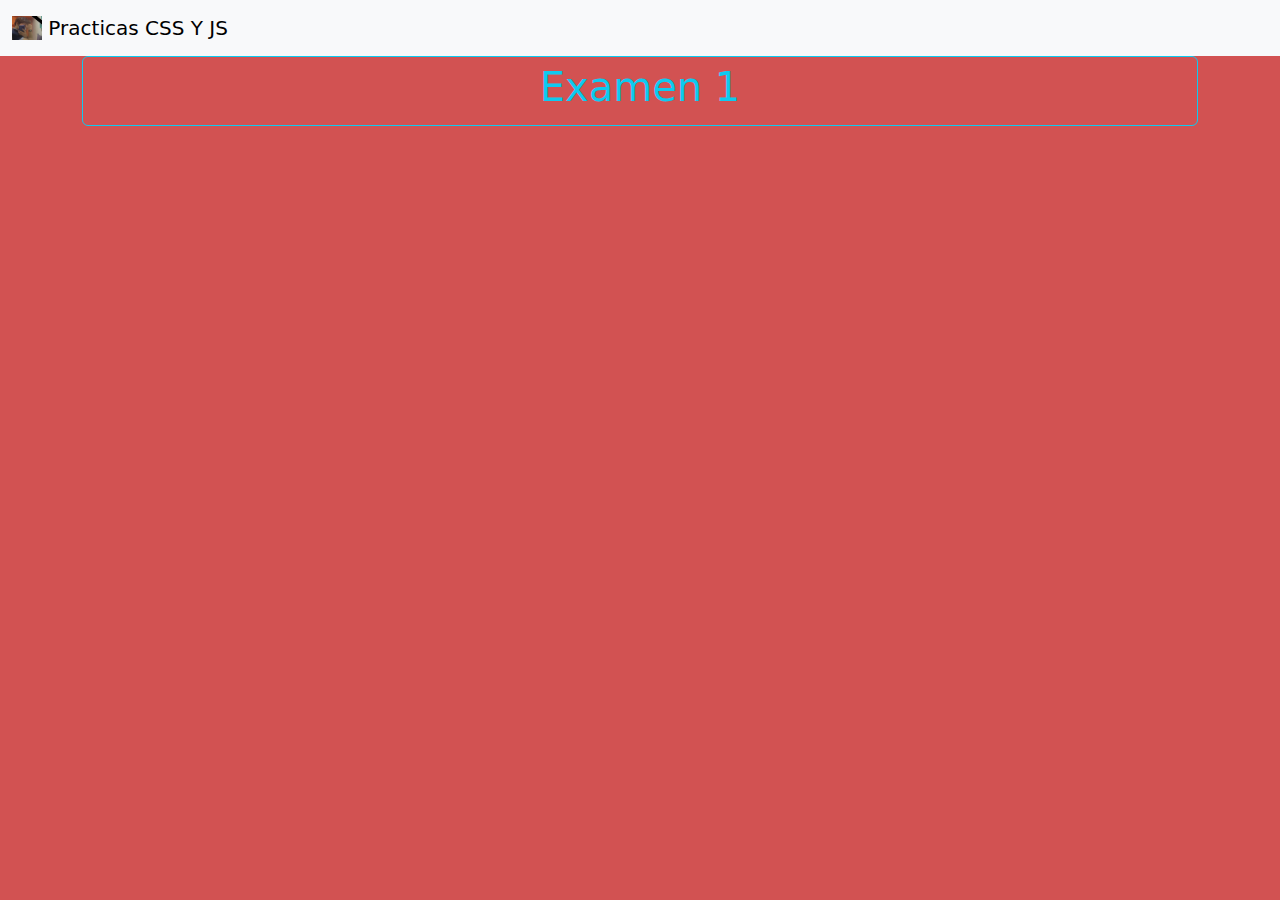
==== Menu/Index.html @ 9a5de4c5 "EXAMEN" ====
<!DOCTYPE html>
<html lang="en">
<head>
    <meta charset="UTF-8">
    <meta http-equiv="X-UA-Compatible" content="IE=edge">
    <meta name="viewport" content="width=device-width, initial-scale=1.0">
    <title>Examen</title>
    <link rel="stylesheet" href="../css/bootstrap.min.css">
    <link rel="stylesheet" href="Estilo.css">
</head>
<body>
    <nav class="navbar bg-body-tertiary">
        <div class="container-fluid">
          <a class="navbar-brand" href="#">
            <img src="../IMG/YOP.jpg" alt="Logo" width="30" height="24" class="d-inline-block align-text-top">
            Practicas CSS Y JS
          </a>
        </div>
      </nav>
      <div class="container text-center">
        <div class="row">
          <div class="col">
          <a href="../1EXM/Index.html" class="btn btn-outline-info d-block" ><h1>Examen 1</h1></a>  
          </div>
        </div>
      </div><br>

      <div class="container text-center w-25">
        <div class="row">
        
        </div>
      </div>
      <script src="../js/bootstrap.bundle.min.js"></script>  
</body>
</html>
---- Menu/Estilo.css ----
*{
    margin: 0px;
    padding: 0px;
  
}
body{
    background: rgb(2,0,36);
background: linear-gradient(90deg, rgba(2,0,36,1) 0%, rgba(0,212,255,1) 0%, rgba(210,82,82,1) 0%);
}
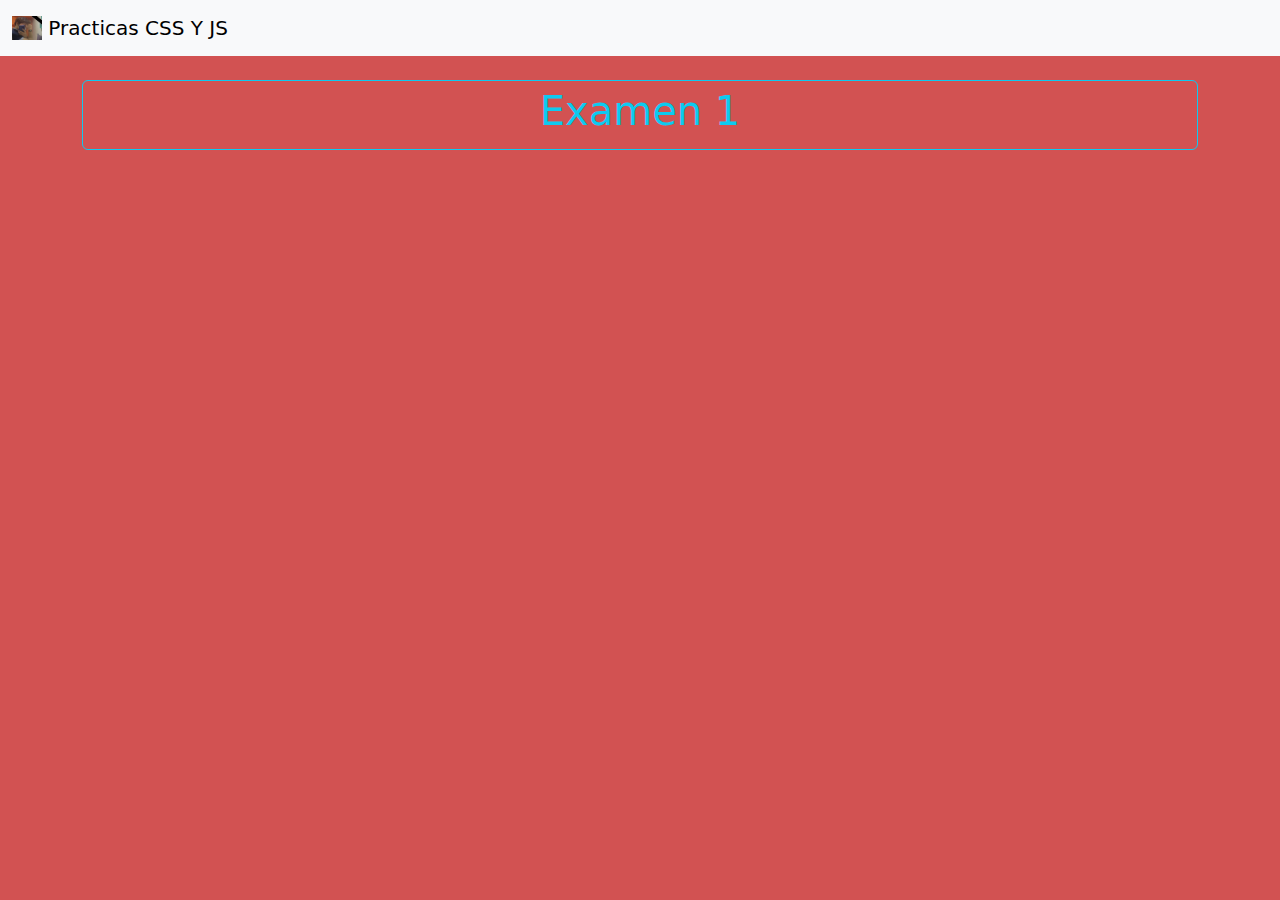
==== commit 2eb90475: "HOMER" ====
--- a/Menu/Index.html
+++ b/Menu/Index.html
@@ -5,6 +5,7 @@
     <meta http-equiv="X-UA-Compatible" content="IE=edge">
     <meta name="viewport" content="width=device-width, initial-scale=1.0">
     <title>Examen</title>
+    <link rel="icon" type="image/x-icon" href="../IMG/N.jpg" />
     <link rel="stylesheet" href="../css/bootstrap.min.css">
     <link rel="stylesheet" href="Estilo.css">
 </head>
@@ -16,7 +17,7 @@
             Practicas CSS Y JS
           </a>
         </div>
-      </nav>
+      </nav><br>
       <div class="container text-center">
         <div class="row">
           <div class="col">
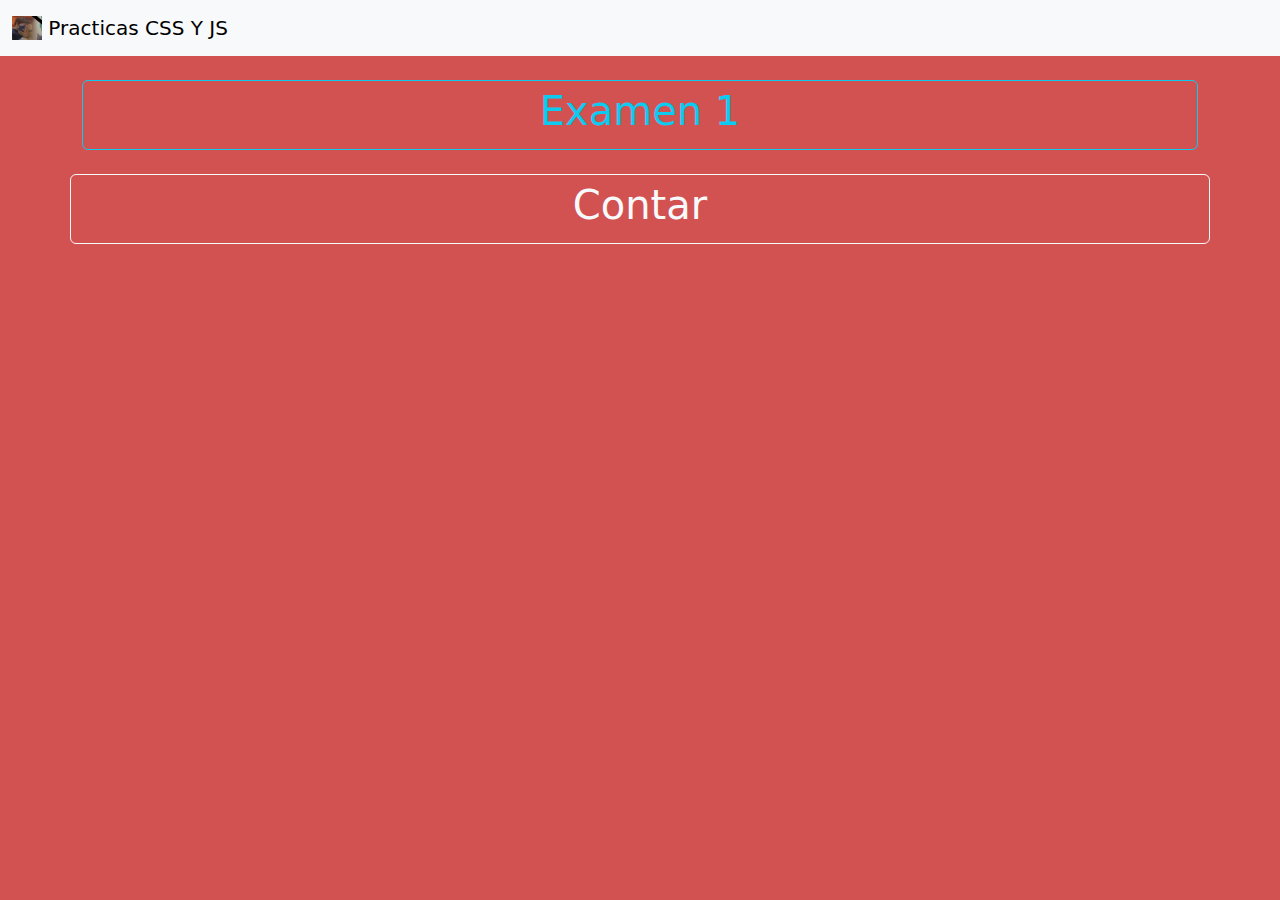
==== commit 4969ba1b: "GOOOOOL" ====
--- a/Menu/Index.html
+++ b/Menu/Index.html
@@ -26,9 +26,9 @@
         </div>
       </div><br>
 
-      <div class="container text-center w-25">
+      <div class="container text-center ">
         <div class="row">
-        
+          <a href="../15Conta/Index.html" class="btn btn-outline-light d-block" ><h1>Contar</h1></a>  
         </div>
       </div>
       <script src="../js/bootstrap.bundle.min.js"></script>  
